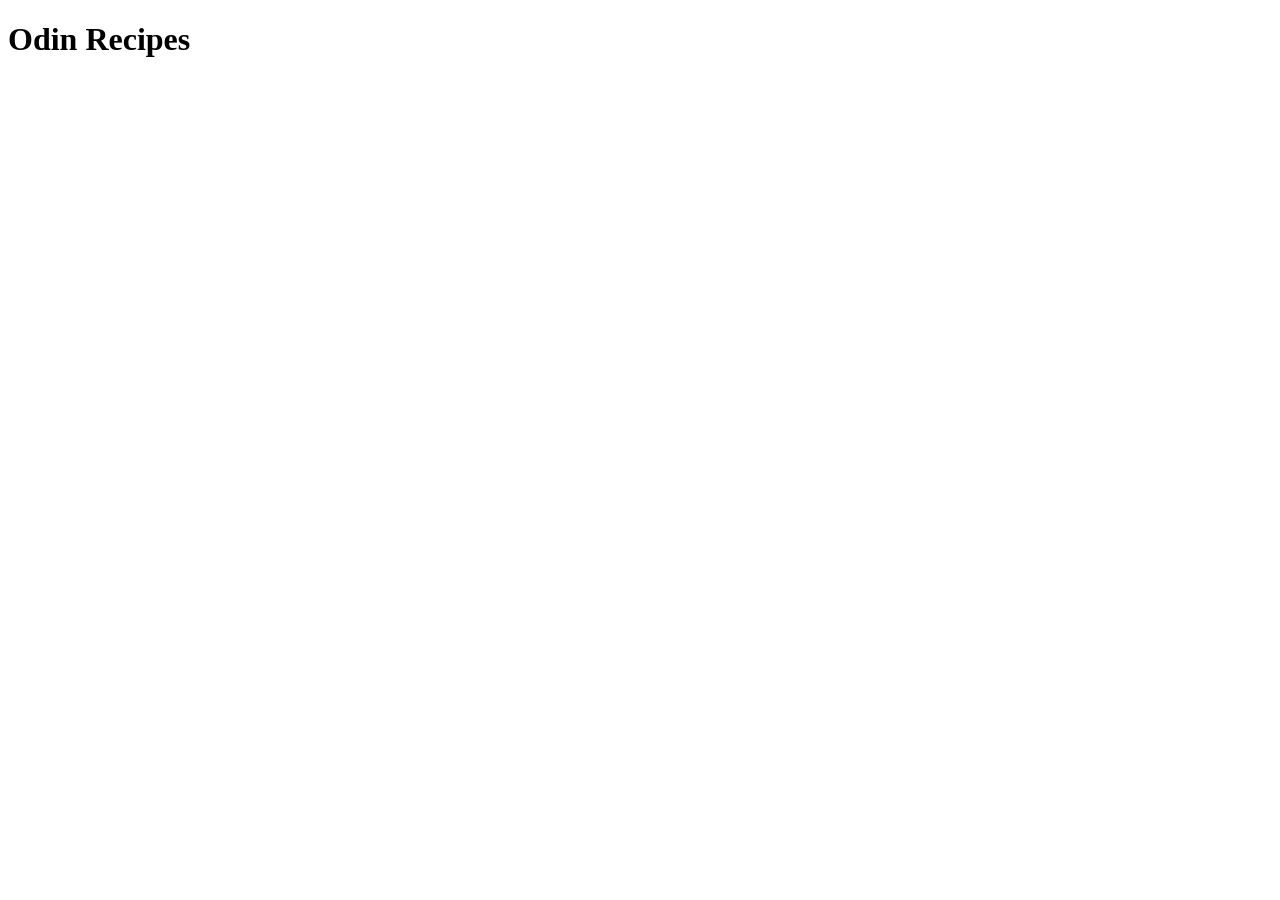
==== index.html @ ad67a882 "Add initial project structure Created a homepage and filled it out with the usual boilerplate HTML a" ====
<!DOCTYPE html>
<html lang="en">
    <head>
        <meta charset="UTF-8">
        <title>Odin Recipes Project</title>
    </head>
    <body>
        <h1>Odin Recipes</h1>
        
    </body>
</html>
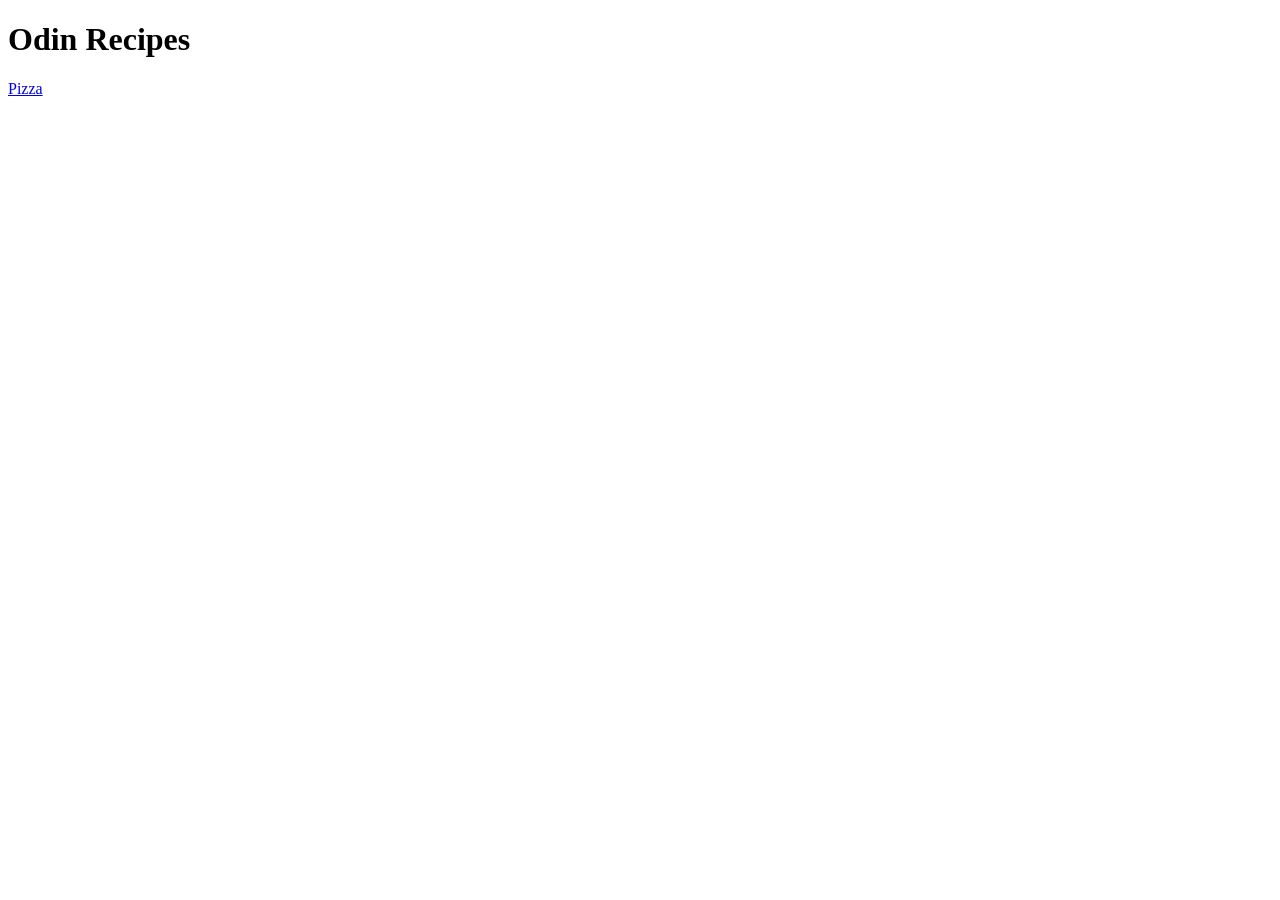
==== commit 2fdb9c72: "Add new pizza recipe page Added a pizza recipe page and links for navigating between pages." ====
--- a/index.html
+++ b/index.html
@@ -6,6 +6,6 @@
     </head>
     <body>
         <h1>Odin Recipes</h1>
-        
+        <a href="./recipes/pizza.html">Pizza</a>
     </body>
 </html>
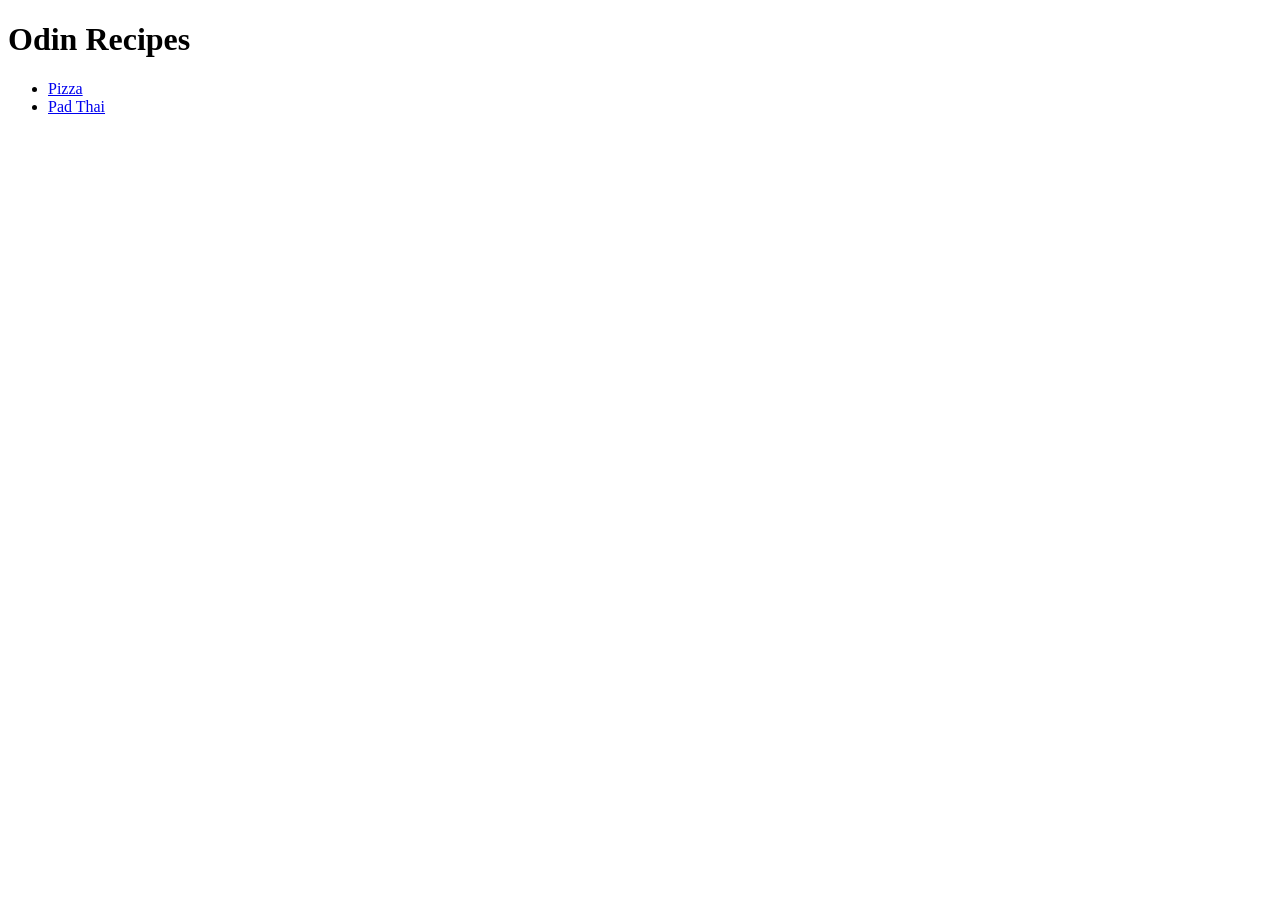
==== commit 6e64a85a: "Add new pad thai recipe Added new page for a pad thai recipe and filled the page with the recipe inf" ====
--- a/index.html
+++ b/index.html
@@ -6,6 +6,9 @@
     </head>
     <body>
         <h1>Odin Recipes</h1>
-        <a href="./recipes/pizza.html">Pizza</a>
+        <ul>
+            <li><a href="./recipes/pizza.html">Pizza</a></li>
+            <li><a href="./recipes/pad-thai.html">Pad Thai</a></li>
+        </ul>
     </body>
 </html>
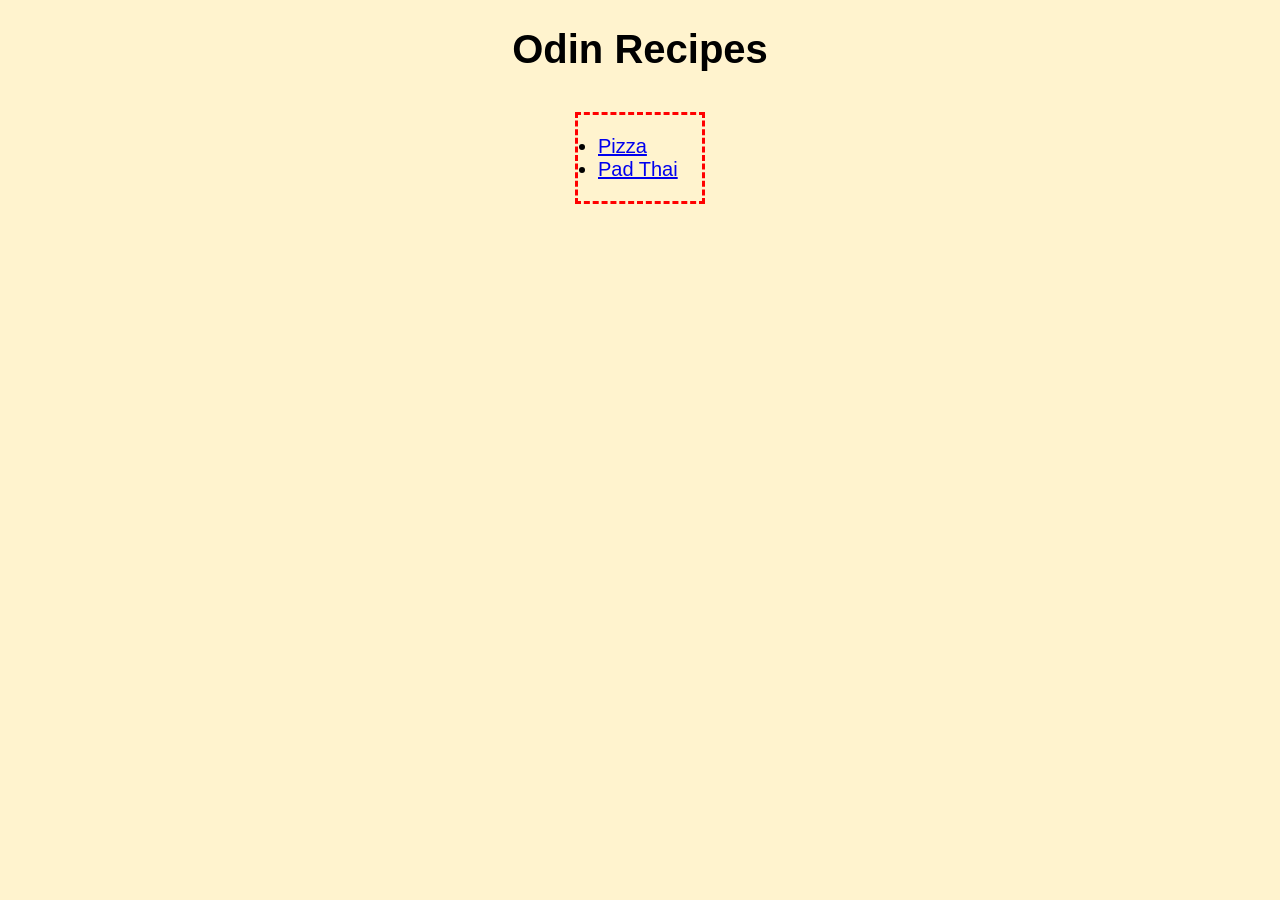
==== commit e58564f4: "Add styles to main page and recipe pages Added CSS for all pages, testing some basic properties, as " ====
--- a/index.html
+++ b/index.html
@@ -2,11 +2,12 @@
 <html lang="en">
     <head>
         <meta charset="UTF-8">
+        <link rel="stylesheet" href="./style.css">
         <title>Odin Recipes Project</title>
     </head>
     <body>
         <h1>Odin Recipes</h1>
-        <ul>
+        <ul id="recipes">
             <li><a href="./recipes/pizza.html">Pizza</a></li>
             <li><a href="./recipes/pad-thai.html">Pad Thai</a></li>
         </ul>
--- a/style.css
+++ b/style.css
@@ -0,0 +1,27 @@
+* {
+    box-sizing: border-box;
+}
+
+body {
+    max-width: 600px;
+    margin: 0 auto;
+    background-color: rgb(255, 243, 206);
+}
+
+h1 {
+    font-family: Verdana, Arial, sans-serif;
+    font-size: 40px;
+    text-align: center;
+}
+
+#recipes {
+    width: 130px;
+    margin: 40px auto;
+    padding: 20px;
+    border: dashed 3px red;
+}
+
+#recipes li {
+    font-family: Tahoma, Arial, sans-serif;
+    font-size: 20px;
+}
